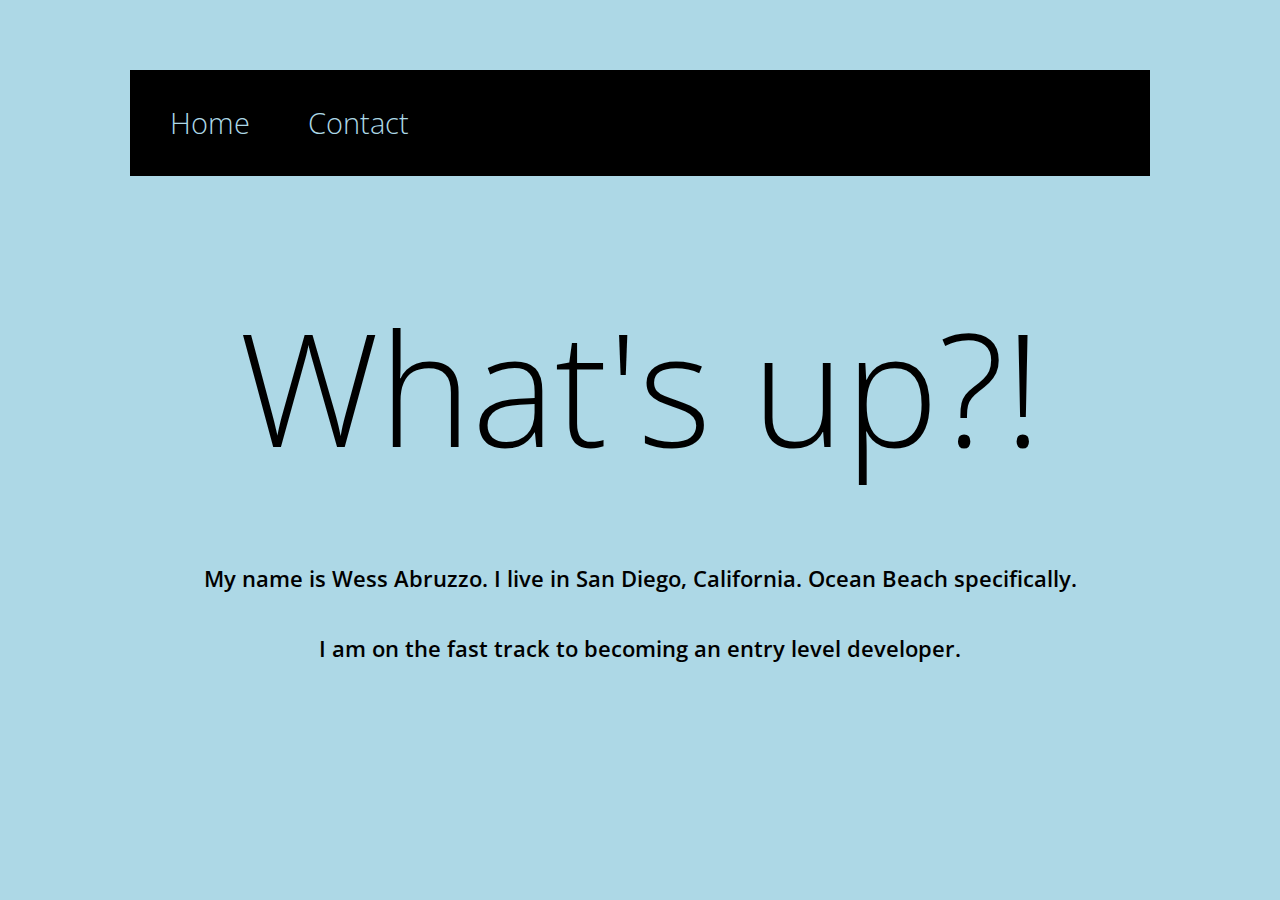
==== index.html @ da5ef53d "renamed contact. added backslashes to links" ====
<!DOCTYPE html>
<html>
<head>
    <meta charset="UTF-8">
    <meta name="viewport" content="width=device-width, initial-scale=1.0">
    <link rel="preconnect" href="https://fonts.gstatic.com">
<link href="https://fonts.googleapis.com/css2?family=Open+Sans:ital,wght@0,300;0,400;0,600;0,700;0,800;1,300;1,400;1,600;1,700;1,800&display=swap" rel="stylesheet">

    <link href="styles.css" rel="stylesheet">
<link rel="stylesheet" type="text/css" href="styles.css">

    <title>
        Wess Abruzzo Project 1 for Software Development Mastermind 
    </title>
</head>
    <body>
        <div class="flexcontainer">
            <div class="bodycontainer">
        <header>
            <nav>
                <ul>
                    <li><a href= "/index.html">Home</a></li>
                    <li><a id="navspace" href= "/contact.html">Contact</a></li>
                </ul>
            </nav>
        </header>
        <main>
            <img src= "/images/portrait.png" alt = "" > <!--Portrait photo-->
            <h1>What's up?!</h1> 
            <p>My name is Wess Abruzzo. I live in San Diego, California. Ocean Beach specifically.</p>
            <p>I am on the fast track to becoming an entry level developer.</p>
        </main>
    </div>
    </div>
    </body>

</html>
---- styles.css ----
body {
    background: lightblue;
    text-align: center;
    margin:50px 100px;
    font-family: -apple-system, BlinkMacSystemFont, 'Segoe UI', Roboto, Oxygen, Ubuntu, Cantarell, 'Open Sans', 'Helvetica Neue', sans-serif;
    font-size: 2em;
    font-weight: 600;
    line-height: 1.5em;
}
.container {
    display: flex;
}
.bodycontainer {
    text-align: center;
    margin: 10px;
    padding: 20px;
    font-size: 30px;
}
header {
    background: black;
    color: white;
    width: 100%;
    text-align: left;
    font-family: -apple-system, BlinkMacSystemFont, 'Segoe UI', Roboto, Oxygen, Ubuntu, Cantarell, 'Open Sans', 'Helvetica Neue', sans-serif;
    font-size: 1.3em;
    font-weight: 200;
    list-style: none;
    display: inline-block;
}
li {
    display: inline-block;
}
#navspace {
    padding-left: 50px;
}
nav a {
    color: lightblue;
    text-decoration: none;
}
nav a:hover {
    color:rgb(250, 141, 141);
    font-style: italic;
}
img {
    width: 300px;
    border-radius: 50%;
    padding: 130px;
}
h1 {
    font-size: 7em;
    font-weight: 100;
    margin-top: -40px;
}
/* Contact page stlyes */
#contactH1 {
    margin-top: 200px; 
}
@media (max-width: 1500px) {
    .bodycontainer {
        font-size: .7em;
    }
    header {
        margin-bottom: 70px;
    }
    img {
        width: 300px;
        border-radius: 50%;
        padding: 10px;
    }
    h1 {
        padding-top: 70px;
        line-height: .8em;

    }
  }
---- styles.css ----
body {
    background: lightblue;
    text-align: center;
    margin:50px 100px;
    font-family: -apple-system, BlinkMacSystemFont, 'Segoe UI', Roboto, Oxygen, Ubuntu, Cantarell, 'Open Sans', 'Helvetica Neue', sans-serif;
    font-size: 2em;
    font-weight: 600;
    line-height: 1.5em;
}
.container {
    display: flex;
}
.bodycontainer {
    text-align: center;
    margin: 10px;
    padding: 20px;
    font-size: 30px;
}
header {
    background: black;
    color: white;
    width: 100%;
    text-align: left;
    font-family: -apple-system, BlinkMacSystemFont, 'Segoe UI', Roboto, Oxygen, Ubuntu, Cantarell, 'Open Sans', 'Helvetica Neue', sans-serif;
    font-size: 1.3em;
    font-weight: 200;
    list-style: none;
    display: inline-block;
}
li {
    display: inline-block;
}
#navspace {
    padding-left: 50px;
}
nav a {
    color: lightblue;
    text-decoration: none;
}
nav a:hover {
    color:rgb(250, 141, 141);
    font-style: italic;
}
img {
    width: 300px;
    border-radius: 50%;
    padding: 130px;
}
h1 {
    font-size: 7em;
    font-weight: 100;
    margin-top: -40px;
}
/* Contact page stlyes */
#contactH1 {
    margin-top: 200px; 
}
@media (max-width: 1500px) {
    .bodycontainer {
        font-size: .7em;
    }
    header {
        margin-bottom: 70px;
    }
    img {
        width: 300px;
        border-radius: 50%;
        padding: 10px;
    }
    h1 {
        padding-top: 70px;
        line-height: .8em;

    }
  }
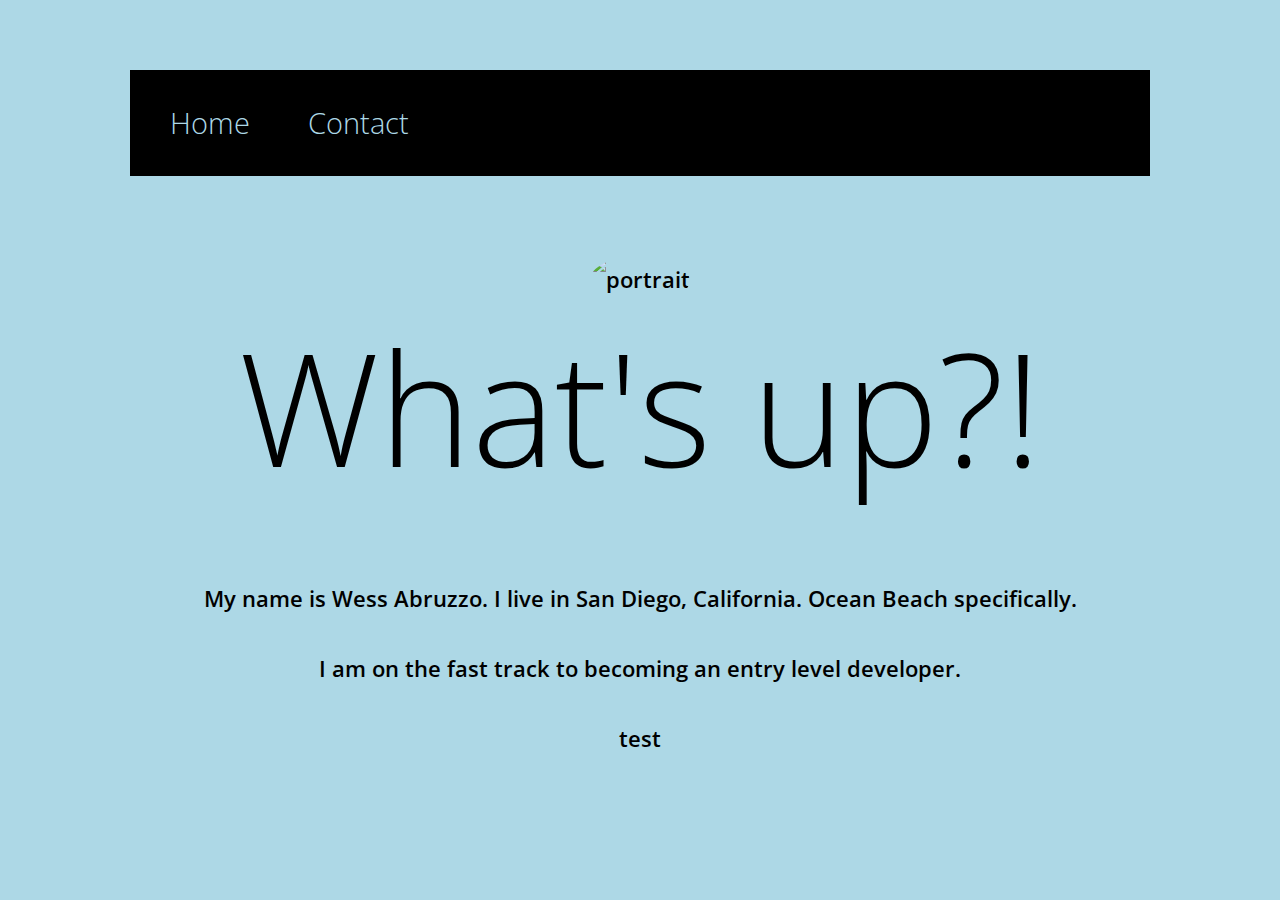
==== commit 3cc47a13: "troubleshooting img" ====
--- a/index.html
+++ b/index.html
@@ -25,10 +25,12 @@
             </nav>
         </header>
         <main>
-            <img src= "/images/portrait.png" alt = "" > <!--Portrait photo-->
-            <h1>What's up?!</h1> 
+            <img src="/images/portrait.png" alt="portrait">
+<!--Portrait photo-->
+            <h1 img src="/images/portrait.png" alt="portrait">What's up?!</h1> 
             <p>My name is Wess Abruzzo. I live in San Diego, California. Ocean Beach specifically.</p>
             <p>I am on the fast track to becoming an entry level developer.</p>
+            <p>test</p>
         </main>
     </div>
     </div>
--- a/styles.css
+++ b/styles.css
@@ -51,6 +51,11 @@
     font-weight: 100;
     margin-top: -40px;
 }
+img {
+    width: 300px;
+    border-radius: 50%;
+    padding: 130px;
+}
 /* Contact page stlyes */
 #contactH1 {
     margin-top: 200px; 
--- a/styles.css
+++ b/styles.css
@@ -51,6 +51,11 @@
     font-weight: 100;
     margin-top: -40px;
 }
+img {
+    width: 300px;
+    border-radius: 50%;
+    padding: 130px;
+}
 /* Contact page stlyes */
 #contactH1 {
     margin-top: 200px; 
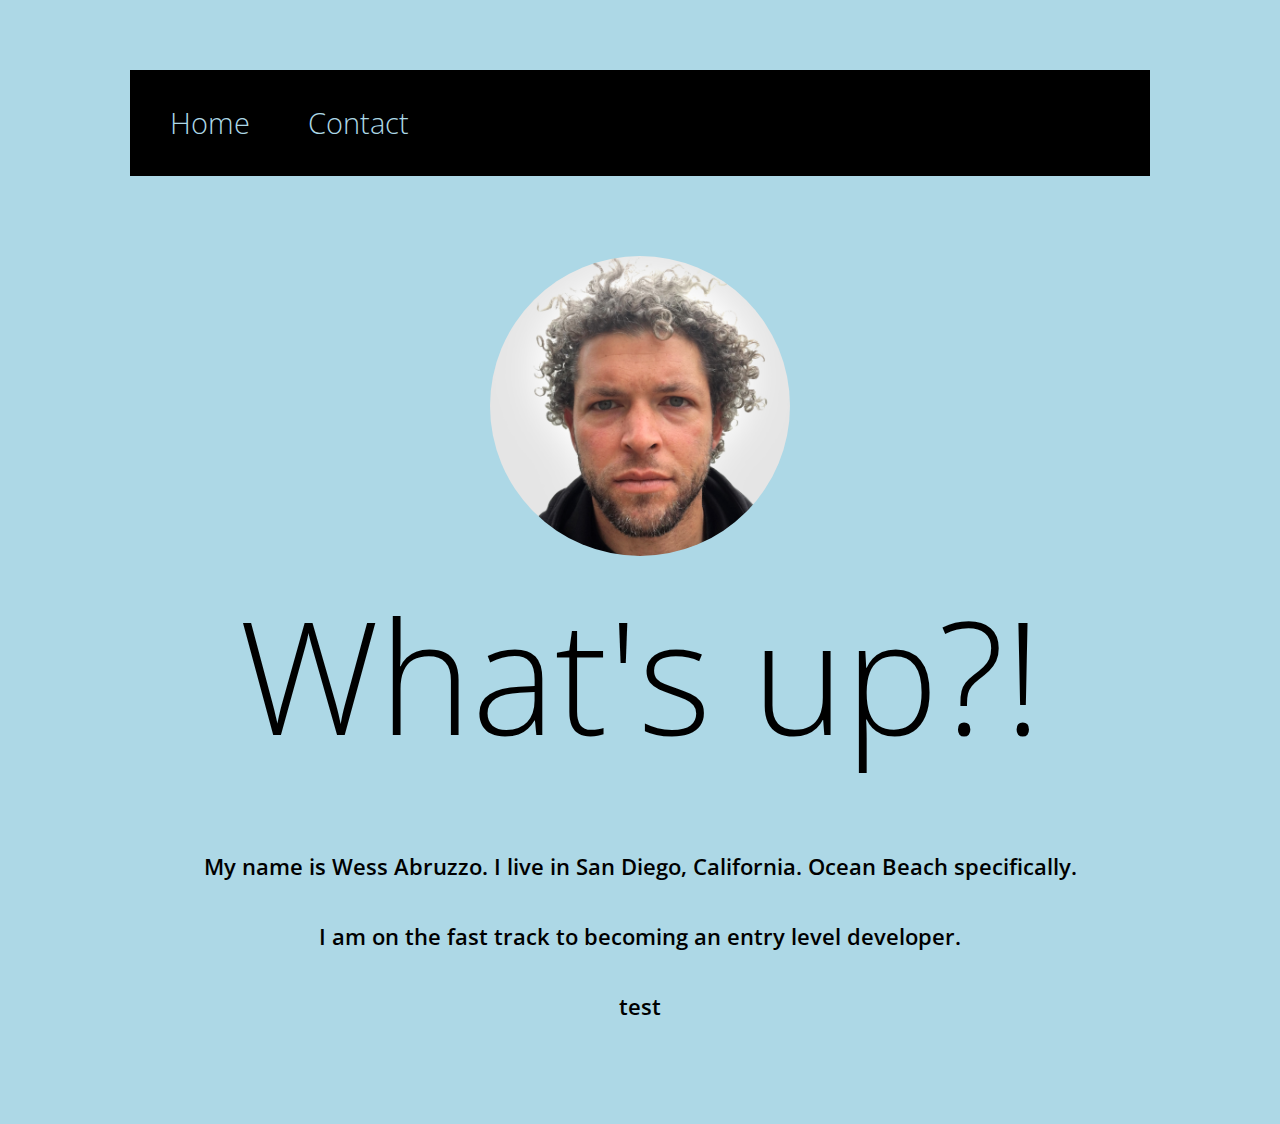
==== commit dae552c1: "troubleshooting 4" ====
--- a/index.html
+++ b/index.html
@@ -25,9 +25,9 @@
             </nav>
         </header>
         <main>
-            <img src="/images/portrait.png" alt="portrait">
+            <img src="/portrait.png" alt="portrait">
 <!--Portrait photo-->
-            <h1 img src="/images/portrait.png" alt="portrait">What's up?!</h1> 
+            <h1 img src="/portrait.png" alt="portrait">What's up?!</h1> 
             <p>My name is Wess Abruzzo. I live in San Diego, California. Ocean Beach specifically.</p>
             <p>I am on the fast track to becoming an entry level developer.</p>
             <p>test</p>
--- a/styles.css
+++ b/styles.css
@@ -51,11 +51,7 @@
     font-weight: 100;
     margin-top: -40px;
 }
-img {
-    width: 300px;
-    border-radius: 50%;
-    padding: 130px;
-}
+
 /* Contact page stlyes */
 #contactH1 {
     margin-top: 200px; 
--- a/styles.css
+++ b/styles.css
@@ -51,11 +51,7 @@
     font-weight: 100;
     margin-top: -40px;
 }
-img {
-    width: 300px;
-    border-radius: 50%;
-    padding: 130px;
-}
+
 /* Contact page stlyes */
 #contactH1 {
     margin-top: 200px; 
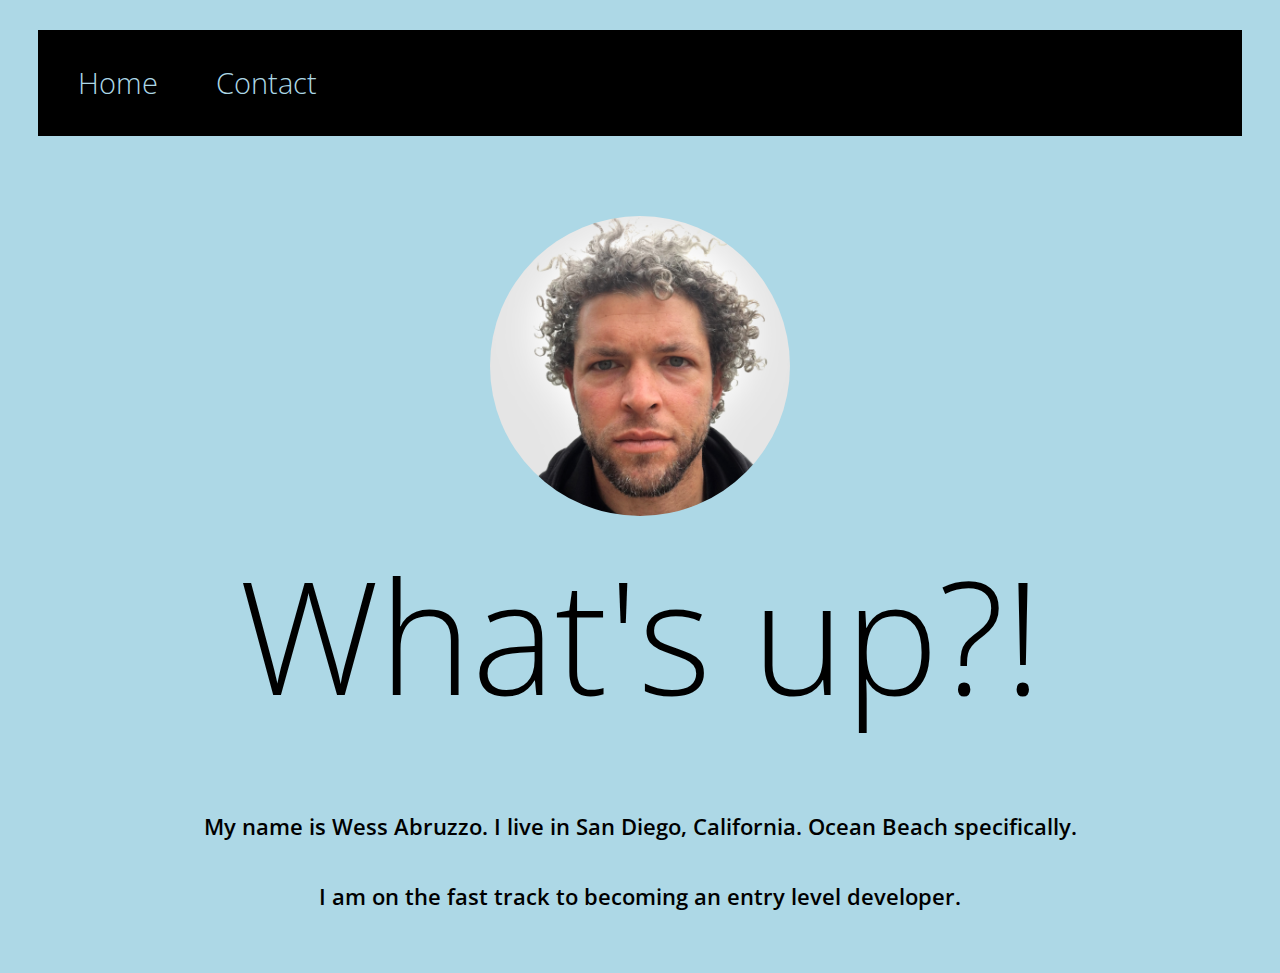
==== commit ab98f287: "Troubleshooting Contact link load error" ====
--- a/index.html
+++ b/index.html
@@ -19,18 +19,17 @@
         <header>
             <nav>
                 <ul>
-                    <li><a href= "/index.html">Home</a></li>
-                    <li><a id="navspace" href= "/contact.html">Contact</a></li>
+                    <li><a href= "index.html">Home</a></li>
+                    <li id="navspace" ><a href= "contact.html">Contact</a></li>
                 </ul>
             </nav>
         </header>
         <main>
-            <img src="/portrait.png" alt="portrait">
+            <img src="portrait.png" alt="portrait">
 <!--Portrait photo-->
-            <h1 img src="/portrait.png" alt="portrait">What's up?!</h1> 
+            <h1 img src="portrait.png" alt="portrait">What's up?!</h1> 
             <p>My name is Wess Abruzzo. I live in San Diego, California. Ocean Beach specifically.</p>
             <p>I am on the fast track to becoming an entry level developer.</p>
-            <p>test</p>
         </main>
     </div>
     </div>
--- a/styles.css
+++ b/styles.css
@@ -1,7 +1,7 @@
 body {
     background: lightblue;
     text-align: center;
-    margin:50px 100px;
+
     font-family: -apple-system, BlinkMacSystemFont, 'Segoe UI', Roboto, Oxygen, Ubuntu, Cantarell, 'Open Sans', 'Helvetica Neue', sans-serif;
     font-size: 2em;
     font-weight: 600;
--- a/styles.css
+++ b/styles.css
@@ -1,7 +1,7 @@
 body {
     background: lightblue;
     text-align: center;
-    margin:50px 100px;
+
     font-family: -apple-system, BlinkMacSystemFont, 'Segoe UI', Roboto, Oxygen, Ubuntu, Cantarell, 'Open Sans', 'Helvetica Neue', sans-serif;
     font-size: 2em;
     font-weight: 600;
